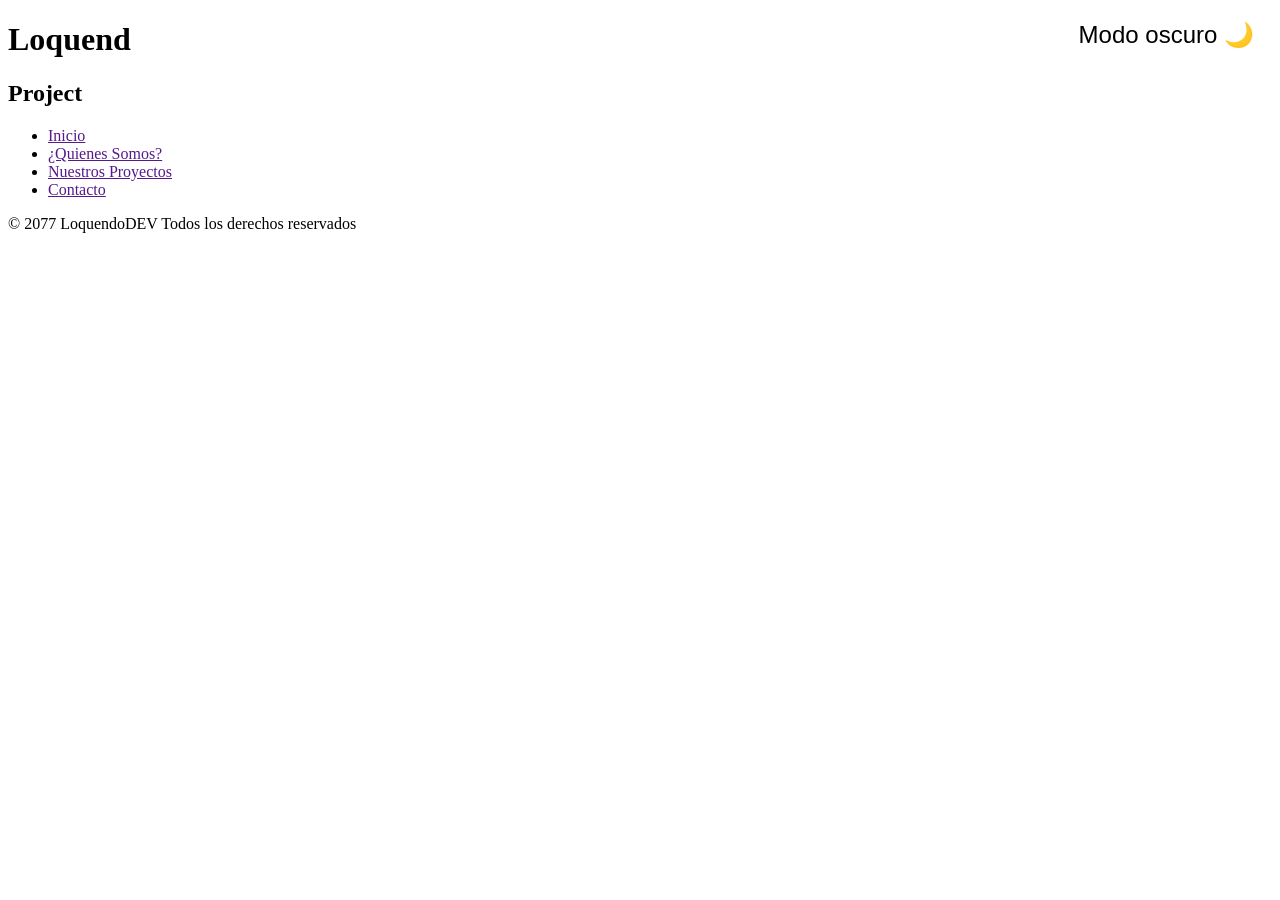
==== index.html @ cef0a17c "se crean estilos en css y la logica en js, (styles.css y script.js) además de la creación de un fold" ====
<!DOCTYPE html>
<html lang="es">
<head>
    <link rel="stylesheet" href="styles.css">
    <meta charset="UTF-8">
    <meta name="viewport" content="width=device-width, initial-scale=1.0">
    <title>LoquendoDEV</title>
    <link rel="icon" href="img/logo.png" type="image/png">
</head>
<body>
    <h1 id="titulo-principal"></h1>
    <button id="dark-mode-toggle" class="btn-float">Modo oscuro 🌙</button>
    <h2>Project</h2>
    <nav class="barra-lateral">
        <ul>
            <li><a href="">Inicio</a></li>
            <li><a href="">¿Quienes Somos?</a></li>
            <li><a href="">Nuestros Proyectos</a></li>
            <li><a href="">Contacto</a></li>
        </ul>
    </nav>
    <script src="script.js"></script>
</body>
<footer class="copyright">
    <p>&copy; 2077 LoquendoDEV Todos los derechos reservados</p>
</footer>

</html>
---- styles.css ----
/* Colores por defecto (Claro) */
body {
    background-color: white;
    color: black;
    transition: 0.3s; /* Para que el cambio no sea brusco */
}

/* Colores cuando se activa el modo oscuro */
body.dark-mode {
    background-color: #1a1a1a;
    color: #00ff9d; /* Un verde hacker que queda bien con el nombre */
}

.btn-float {
    position: fixed;
    top: 20px;
    right: 20px;
    cursor: pointer;
    font-size: 1.5rem;
    background: none;
    border: none;
}
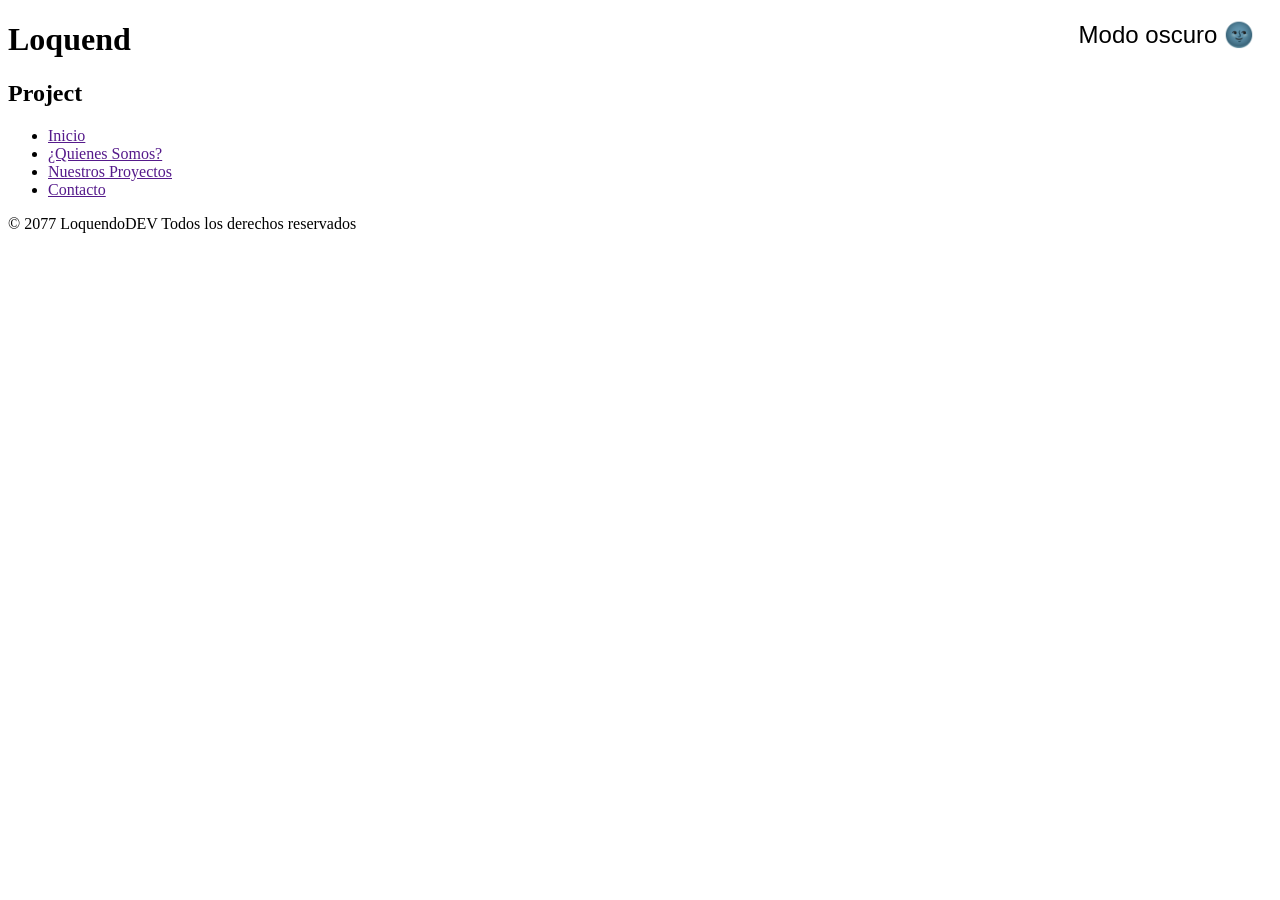
==== commit b0445860: "index modificado" ====
--- a/index.html
+++ b/index.html
@@ -9,7 +9,7 @@
 </head>
 <body>
     <h1 id="titulo-principal"></h1>
-    <button id="dark-mode-toggle" class="btn-float">Modo oscuro 🌙</button>
+    <button id="dark-mode-toggle" class="btn-float">Modo oscuro 🌚</button>
     <h2>Project</h2>
     <nav class="barra-lateral">
         <ul>
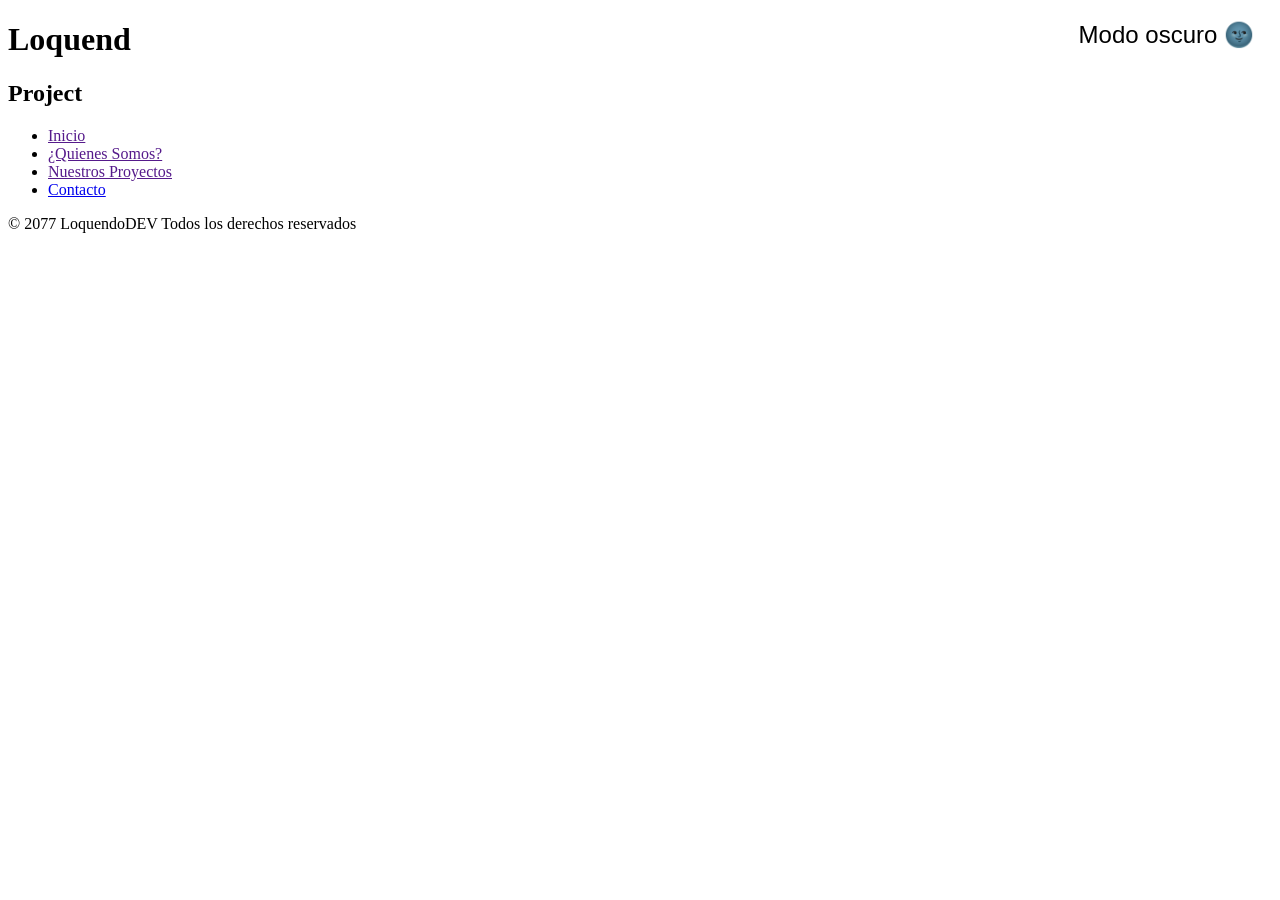
==== commit 91250134: "se crea template de contactos y un href hacia el li de Contacto" ====
--- a/index.html
+++ b/index.html
@@ -16,7 +16,7 @@
             <li><a href="">Inicio</a></li>
             <li><a href="">¿Quienes Somos?</a></li>
             <li><a href="">Nuestros Proyectos</a></li>
-            <li><a href="">Contacto</a></li>
+            <li><a href="templates/contacto.html">Contacto</a></li>
         </ul>
     </nav>
     <script src="script.js"></script>
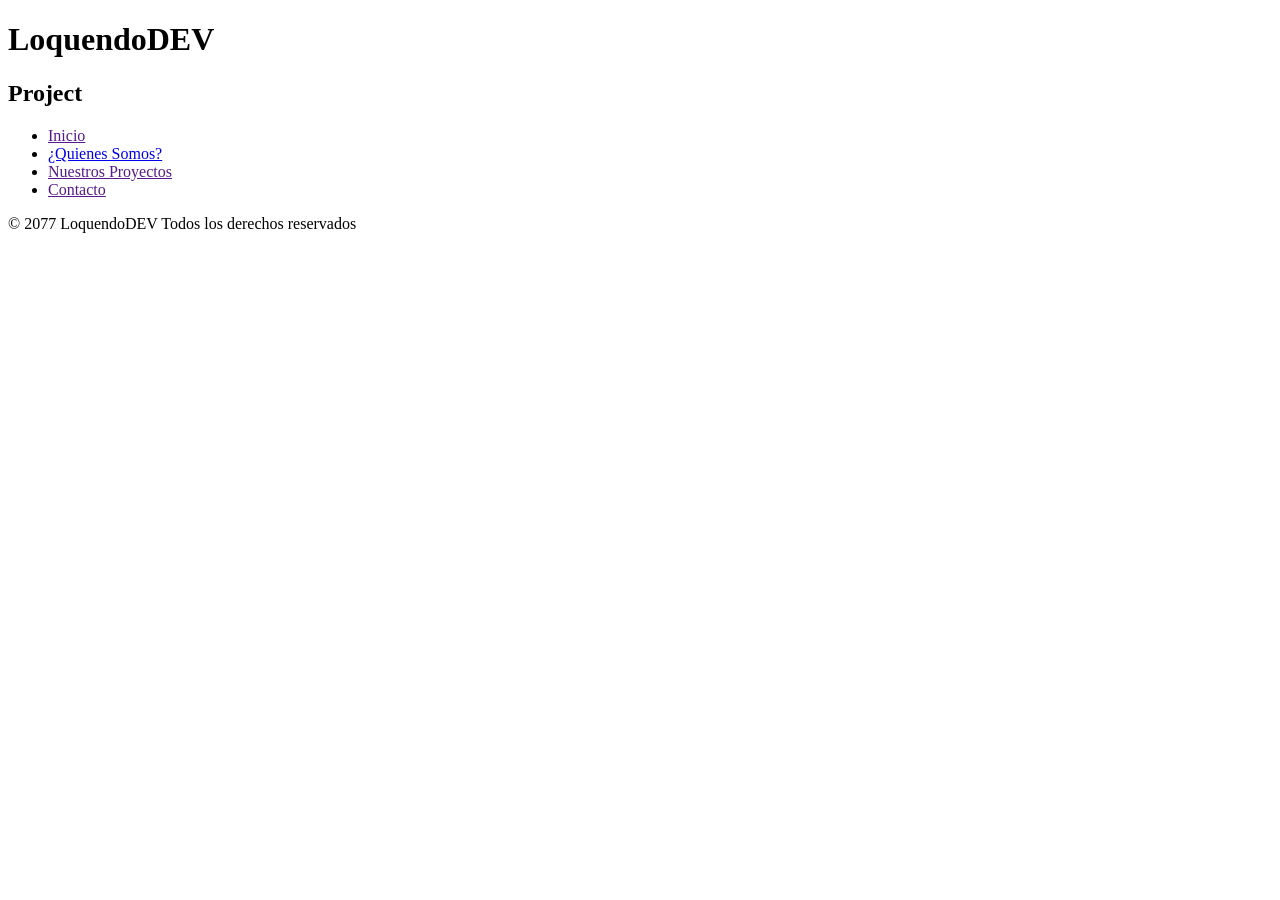
==== commit bc4dfbbd: "se agrego la pestaña "quienes somos?"" ====
--- a/index.html
+++ b/index.html
@@ -1,28 +1,24 @@
 <!DOCTYPE html>
 <html lang="es">
 <head>
-    <link rel="stylesheet" href="styles.css">
     <meta charset="UTF-8">
     <meta name="viewport" content="width=device-width, initial-scale=1.0">
     <title>LoquendoDEV</title>
     <link rel="icon" href="img/logo.png" type="image/png">
 </head>
 <body>
-    <h1 id="titulo-principal"></h1>
-    <button id="dark-mode-toggle" class="btn-float">Modo oscuro 🌚</button>
+    <h1>LoquendoDEV</h1>
     <h2>Project</h2>
     <nav class="barra-lateral">
         <ul>
             <li><a href="">Inicio</a></li>
-            <li><a href="">¿Quienes Somos?</a></li>
+            <li><a href="templates/empanadas.html">¿Quienes Somos?</a></li>
             <li><a href="">Nuestros Proyectos</a></li>
-            <li><a href="templates/contacto.html">Contacto</a></li>
+            <li><a href="">Contacto</a></li>
         </ul>
     </nav>
-    <script src="script.js"></script>
 </body>
 <footer class="copyright">
     <p>&copy; 2077 LoquendoDEV Todos los derechos reservados</p>
 </footer>
-
 </html>
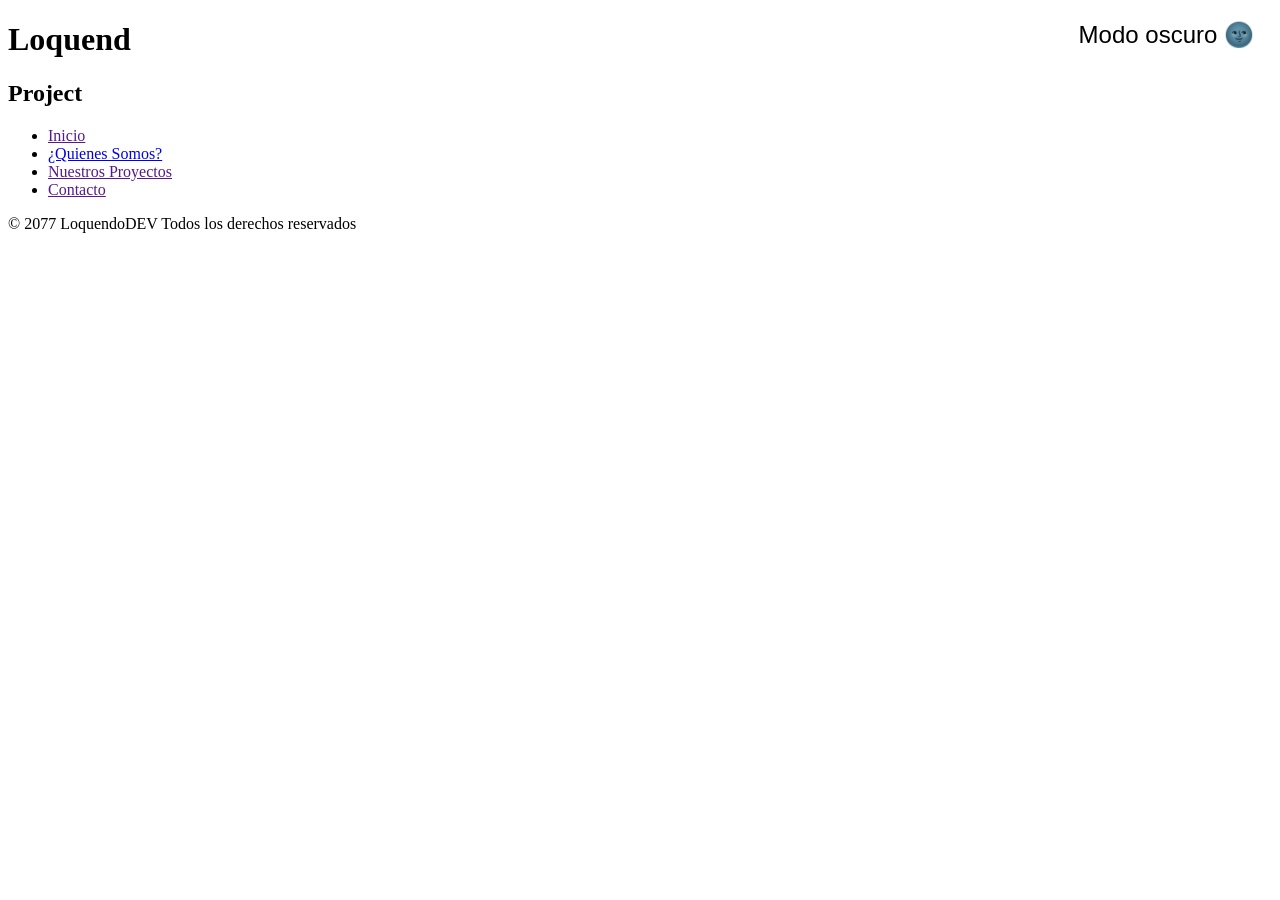
==== commit afcd6f19: "Merge branch 'main' of https://github.com/lucsaldias/loquendoGit" ====
--- a/index.html
+++ b/index.html
@@ -1,13 +1,15 @@
 <!DOCTYPE html>
 <html lang="es">
 <head>
+    <link rel="stylesheet" href="styles.css">
     <meta charset="UTF-8">
     <meta name="viewport" content="width=device-width, initial-scale=1.0">
     <title>LoquendoDEV</title>
     <link rel="icon" href="img/logo.png" type="image/png">
 </head>
 <body>
-    <h1>LoquendoDEV</h1>
+    <h1 id="titulo-principal"></h1>
+    <button id="dark-mode-toggle" class="btn-float">Modo oscuro 🌚</button>
     <h2>Project</h2>
     <nav class="barra-lateral">
         <ul>
@@ -17,8 +19,10 @@
             <li><a href="">Contacto</a></li>
         </ul>
     </nav>
+    <script src="script.js"></script>
 </body>
 <footer class="copyright">
     <p>&copy; 2077 LoquendoDEV Todos los derechos reservados</p>
 </footer>
+
 </html>
--- a/styles.css
+++ b/styles.css
@@ -0,0 +1,22 @@
+/* Colores por defecto (Claro) */
+body {
+    background-color: white;
+    color: black;
+    transition: 0.3s; /* Para que el cambio no sea brusco */
+}
+
+/* Colores cuando se activa el modo oscuro */
+body.dark-mode {
+    background-color: #1a1a1a;
+    color: #00ff9d; /* Un verde hacker que queda bien con el nombre */
+}
+
+.btn-float {
+    position: fixed;
+    top: 20px;
+    right: 20px;
+    cursor: pointer;
+    font-size: 1.5rem;
+    background: none;
+    border: none;
+}
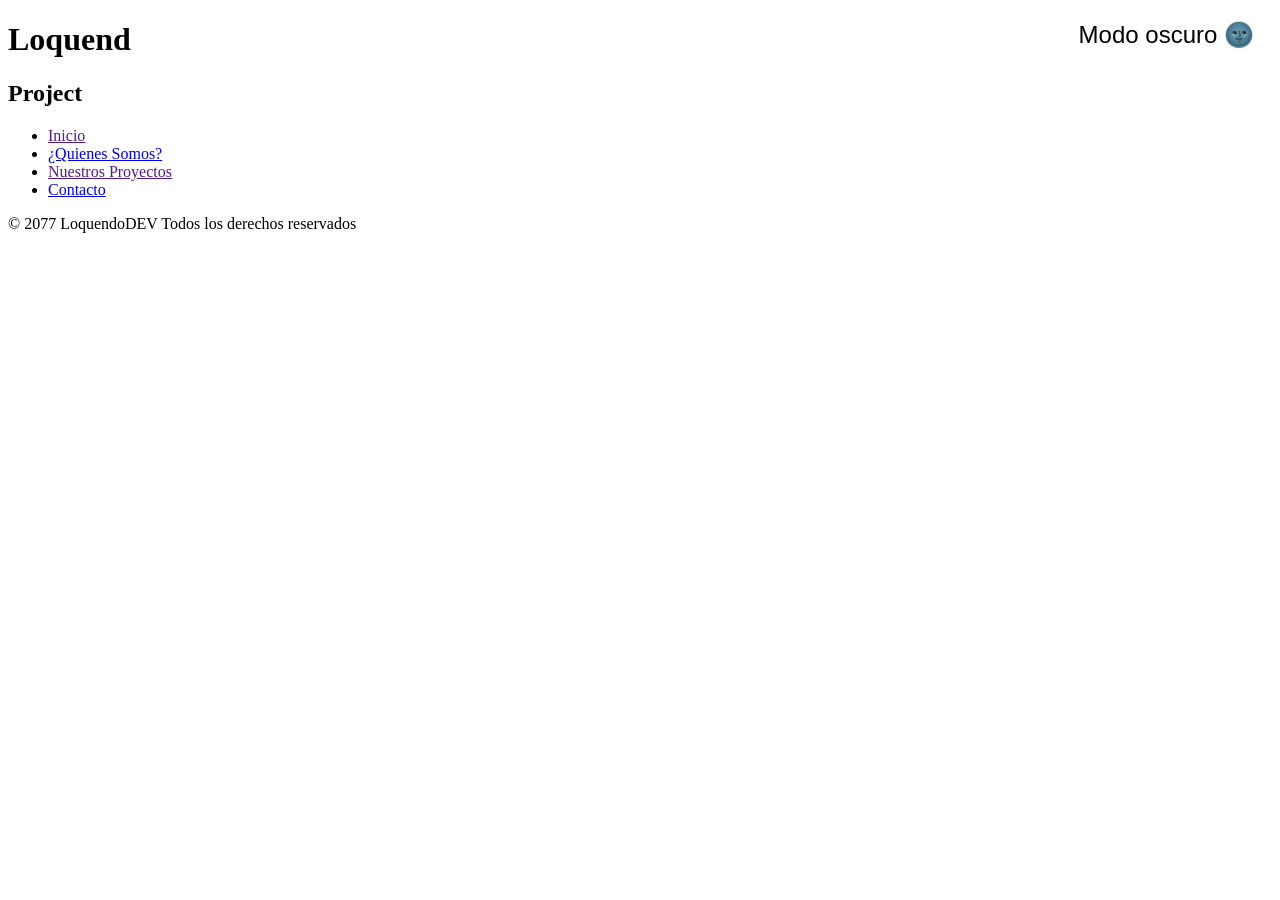
==== commit ad7fba66: "Merge branch 'main' of https://github.com/lucsaldias/loquendoGit" ====
--- a/index.html
+++ b/index.html
@@ -16,7 +16,7 @@
             <li><a href="">Inicio</a></li>
             <li><a href="templates/empanadas.html">¿Quienes Somos?</a></li>
             <li><a href="">Nuestros Proyectos</a></li>
-            <li><a href="">Contacto</a></li>
+            <li><a href="templates/contacto.html">Contacto</a></li>
         </ul>
     </nav>
     <script src="script.js"></script>
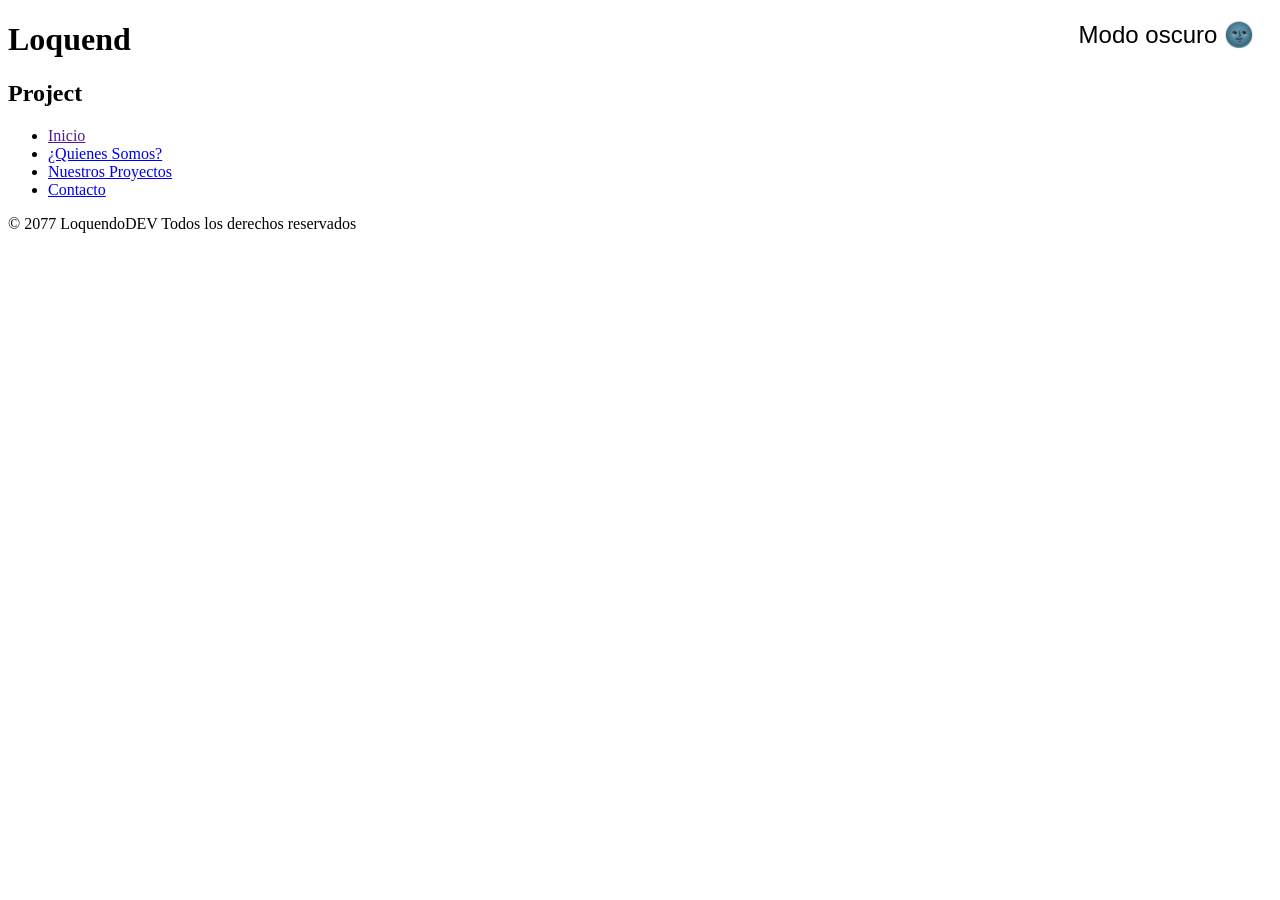
==== commit 35d3e0dd: "se añadio mas contenido en "contactos"" ====
--- a/index.html
+++ b/index.html
@@ -15,7 +15,7 @@
         <ul>
             <li><a href="">Inicio</a></li>
             <li><a href="templates/empanadas.html">¿Quienes Somos?</a></li>
-            <li><a href="">Nuestros Proyectos</a></li>
+            <li><a href="templates/projects.html">Nuestros Proyectos</a></li>
             <li><a href="templates/contacto.html">Contacto</a></li>
         </ul>
     </nav>
